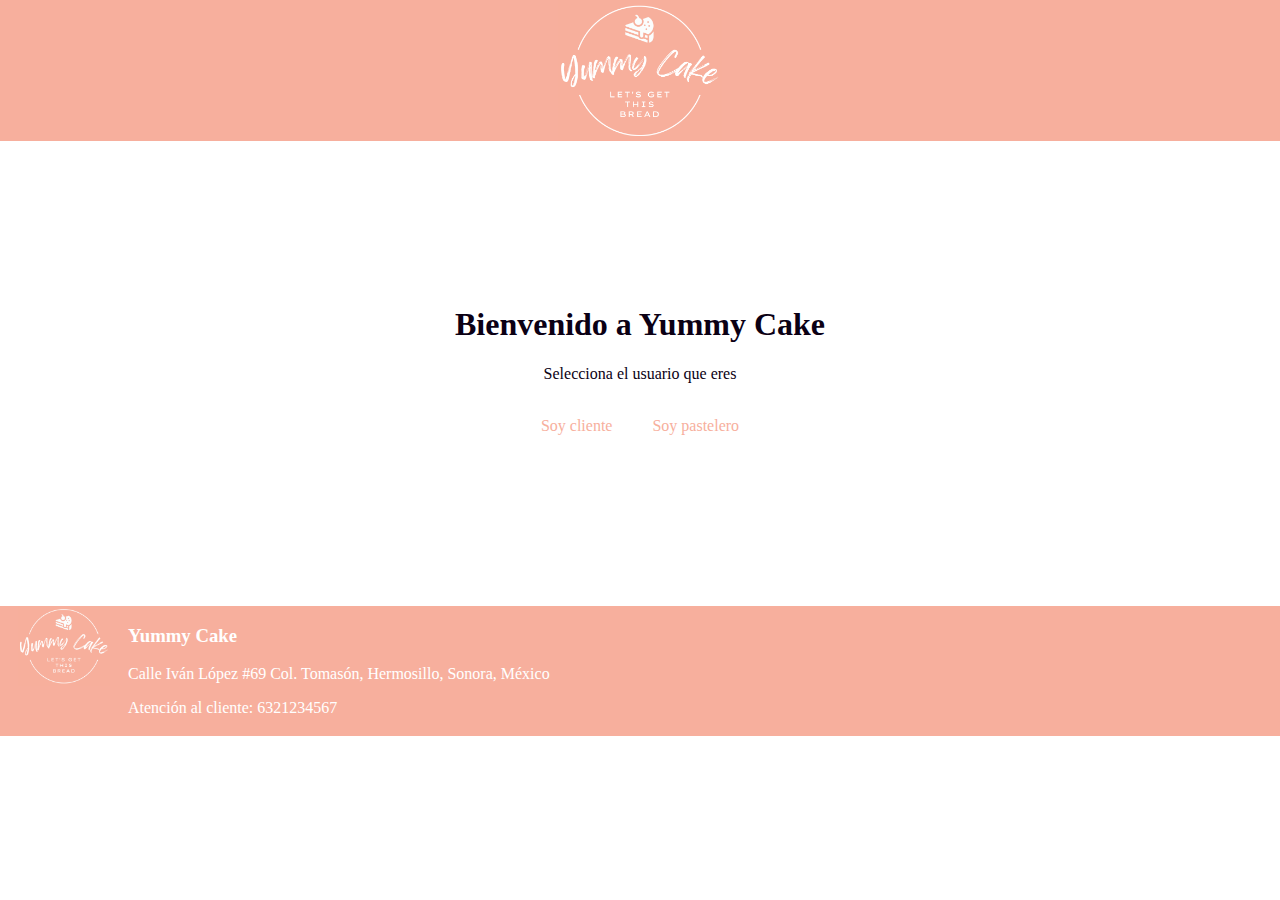
==== 2 - html/index.html @ 817e76b7 "html index" ====
<!DOCTYPE html>
<html>
    <head>
        <meta charset="UTF-8">
        <title>Yummy Cake</title>
    </head>   
    <body style="margin: 0;">
        <header style="background-color:#F7AF9D">
            <img src="assets/img/logo.png" alt="logo" height="141px" style="display:block;margin-left: auto;margin-right: auto;">   
        </header>
        <div style="height: 465px;text-align: center; color: #0B0014;">
            <br><br><br><br><br><br><br><br>
            <h1>Bienvenido a Yummy Cake</h1>
            <p>Selecciona el usuario que eres</p><br>
            <a href="client.html" style="color: #F7AF9D;text-decoration: none;">Soy cliente</a>
            &nbsp;&nbsp;&nbsp;&nbsp;&nbsp;&nbsp;&nbsp;&nbsp;
            <a href="admin.html"style="color: #F7AF9D;text-decoration: none;">Soy pastelero</a><br><br><br>
        </div>
        <footer>
            <div style="float: left;background-color:#F7AF9D;height: 130px;width: 10%;"><img src="assets/img/logo.png" alt="logo" height="80px" style="display:block;margin-left: auto;margin-right: auto;"></div>
            <div style="float: left;background-color:#F7AF9D;height: 130px;width: 90%;color: white;">
                <h3>Yummy Cake</h3>
                <p>Calle Iván López #69 Col. Tomasón, Hermosillo, Sonora, México</p> 
                <p>Atención al cliente: 6321234567</p>  
            </div>
        </footer>
    </body>
</html>
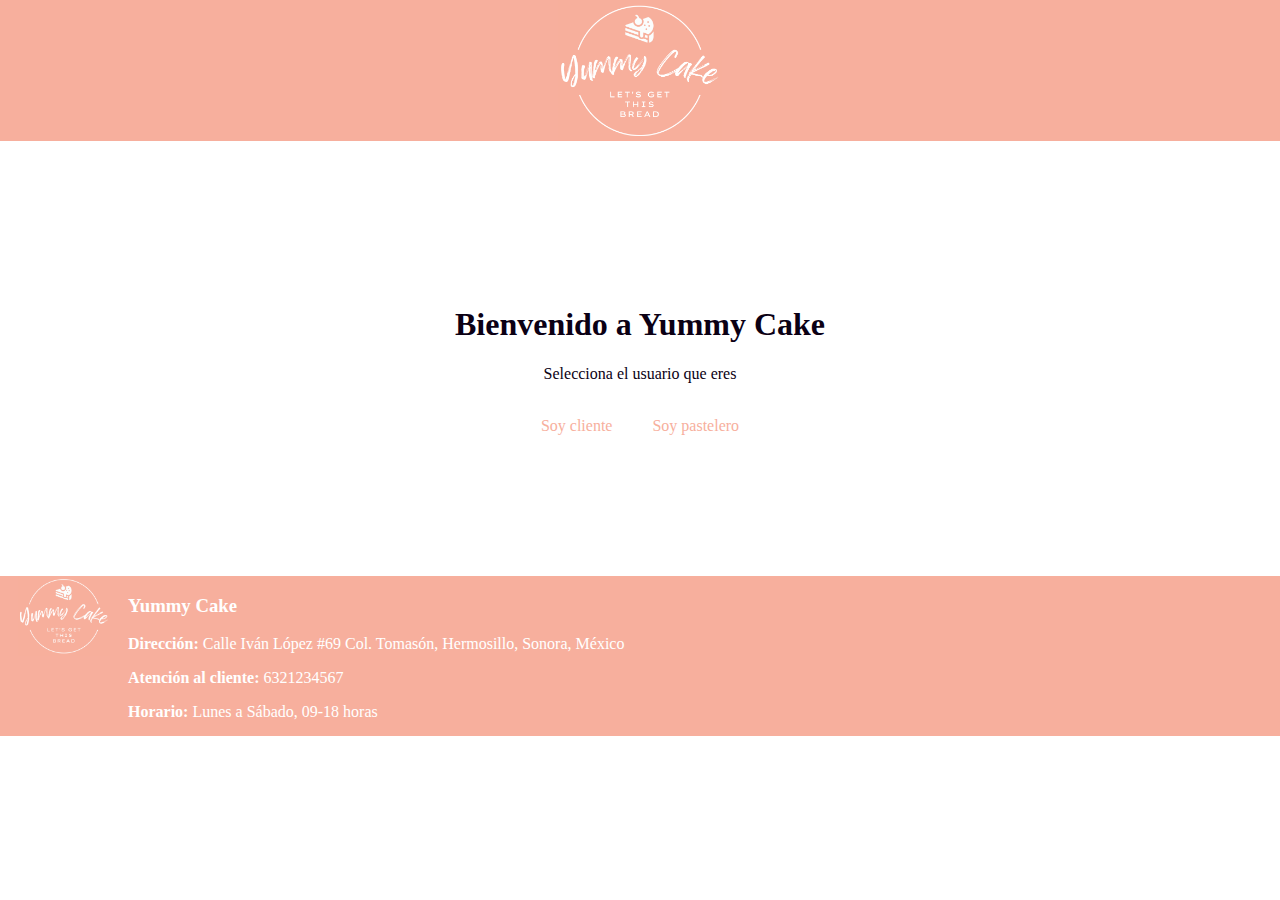
==== commit b813fb38: "client html" ====
--- a/2 - html/index.html
+++ b/2 - html/index.html
@@ -6,9 +6,9 @@
     </head>   
     <body style="margin: 0;">
         <header style="background-color:#F7AF9D">
-            <img src="assets/img/logo.png" alt="logo" height="141px" style="display:block;margin-left: auto;margin-right: auto;">   
+            <a href="index.html"><img src="assets/img/logo.png" alt="logo" height="141px" style="display:block;margin-left: auto;margin-right: auto;"></a>
         </header>
-        <div style="height: 465px;text-align: center; color: #0B0014;">
+        <div style="height: 435px;text-align: center; color: #0B0014;">
             <br><br><br><br><br><br><br><br>
             <h1>Bienvenido a Yummy Cake</h1>
             <p>Selecciona el usuario que eres</p><br>
@@ -17,11 +17,12 @@
             <a href="admin.html"style="color: #F7AF9D;text-decoration: none;">Soy pastelero</a><br><br><br>
         </div>
         <footer>
-            <div style="float: left;background-color:#F7AF9D;height: 130px;width: 10%;"><img src="assets/img/logo.png" alt="logo" height="80px" style="display:block;margin-left: auto;margin-right: auto;"></div>
-            <div style="float: left;background-color:#F7AF9D;height: 130px;width: 90%;color: white;">
+            <div style="float: left;background-color:#F7AF9D;height: 160px;width: 10%;"><img src="assets/img/logo.png" alt="logo" height="80px" style="display:block;margin-left: auto;margin-right: auto;"></div>
+            <div style="float: left;background-color:#F7AF9D;height: 160px;width: 90%;color: white;">
                 <h3>Yummy Cake</h3>
-                <p>Calle Iván López #69 Col. Tomasón, Hermosillo, Sonora, México</p> 
-                <p>Atención al cliente: 6321234567</p>  
+                <p><strong>Dirección:</strong> Calle Iván López #69 Col. Tomasón, Hermosillo, Sonora, México</p> 
+                <p><strong>Atención al cliente:</strong> 6321234567</p> 
+                <p><strong>Horario:</strong> Lunes a Sábado, 09-18 horas</p> 
             </div>
         </footer>
     </body>
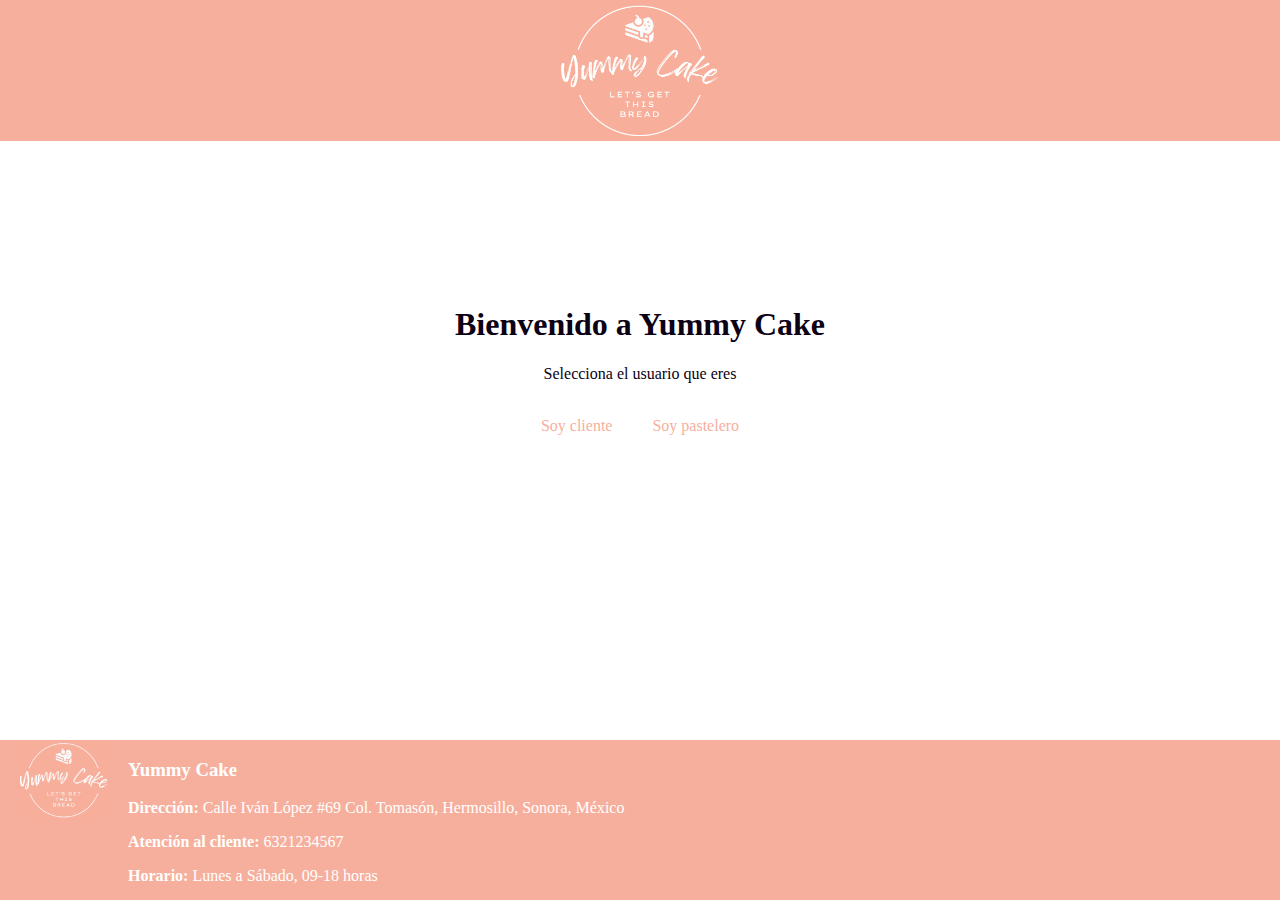
==== commit 136b91af: "fixed footer" ====
--- a/2 - html/index.html
+++ b/2 - html/index.html
@@ -4,11 +4,11 @@
         <meta charset="UTF-8">
         <title>Yummy Cake</title>
     </head>   
-    <body style="margin: 0;">
+    <body style="margin: 0;display: flex;min-height: 100vh;flex-direction: column;">
         <header style="background-color:#F7AF9D">
             <a href="index.html"><img src="assets/img/logo.png" alt="logo" height="141px" style="display:block;margin-left: auto;margin-right: auto;"></a>
         </header>
-        <div style="height: 435px;text-align: center; color: #0B0014;">
+        <div style="height: 435px;text-align: center; color: #0B0014;flex: 1;">
             <br><br><br><br><br><br><br><br>
             <h1>Bienvenido a Yummy Cake</h1>
             <p>Selecciona el usuario que eres</p><br>
